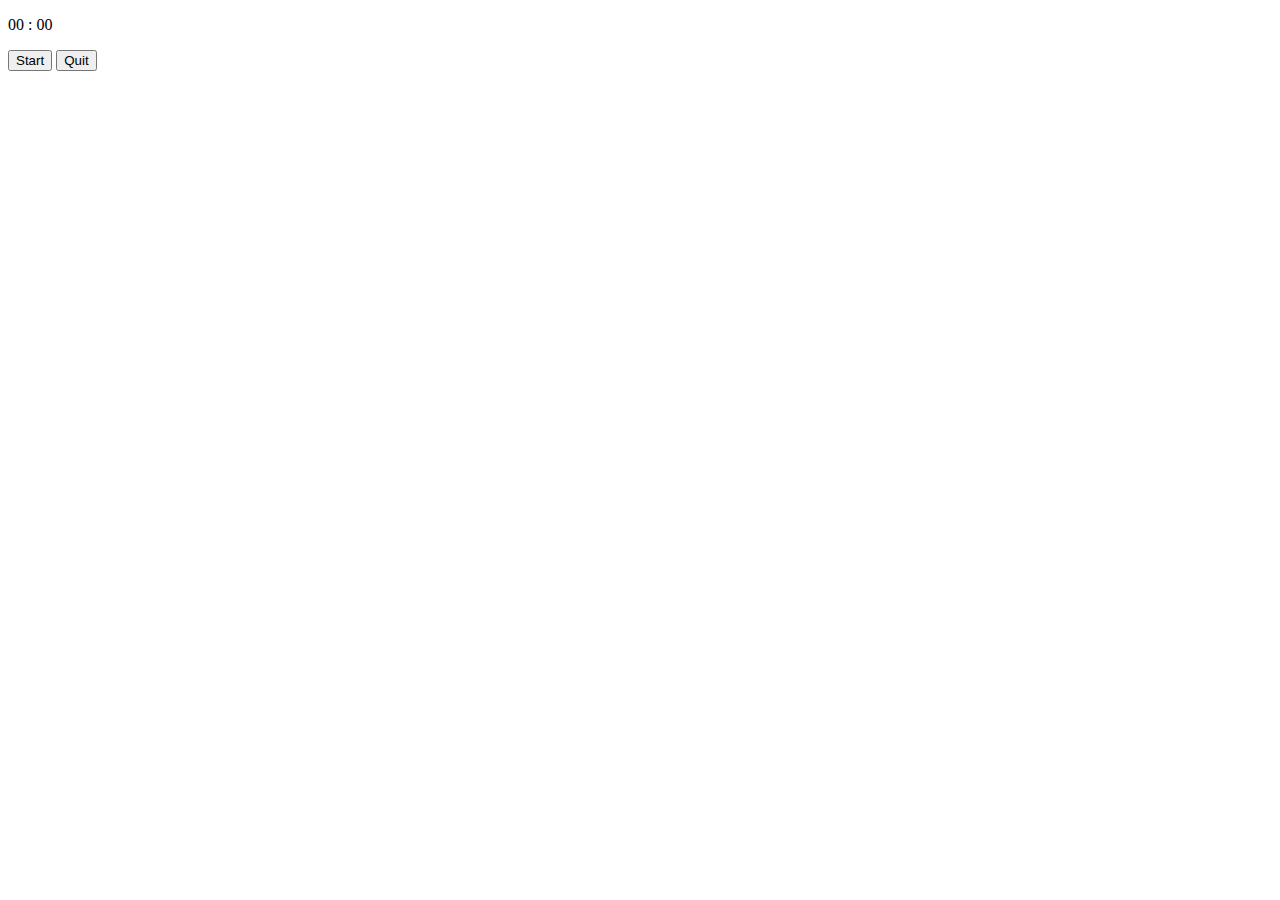
==== index.html @ 93803e43 "made timer and attached to social media blocker function" ====
<!DOCTYPE html>
<html lang="en">
  <head>
    <meta charset="UTF-8" />
    <meta http-equiv="X-UA-Compatible" content="IE=edge" />
    <meta name="viewport" content="width=device-width, initial-scale=1.0" />
    <title>Document</title>
  </head>
  <body>
    <main>
      <section class="timer">
        <p class="clock">
          <span id="minutes">00</span> : <span id="seconds">00</span>
        </p>
        <button id="start-stop">Start</button>
        <button id="quit">Quit</button>
      </section>
    </main>
    <script src="index.js"></script>
  </body>
</html>
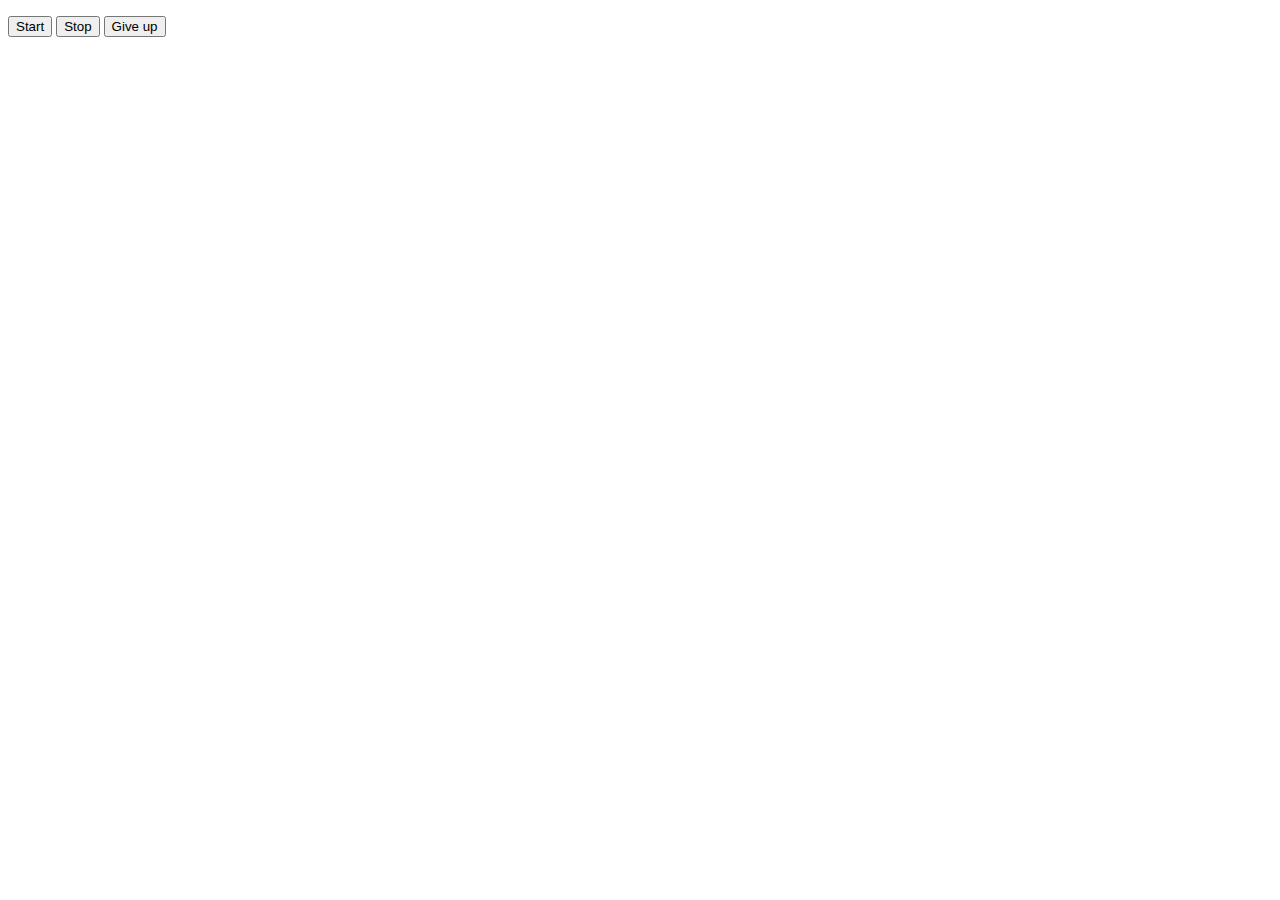
==== commit 3a47a4b4: "redid the entire timer function, incorporated internal storage, and should now work, need to add ref" ====
--- a/index.html
+++ b/index.html
@@ -4,16 +4,16 @@
     <meta charset="UTF-8" />
     <meta http-equiv="X-UA-Compatible" content="IE=edge" />
     <meta name="viewport" content="width=device-width, initial-scale=1.0" />
-    <title>Document</title>
+    <link rel="stylesheet" href="styles.css" />
+    <title>DanPom - Pomodoro App</title>
   </head>
   <body>
     <main>
       <section class="timer">
-        <p class="clock">
-          <span id="minutes">00</span> : <span id="seconds">00</span>
-        </p>
-        <button id="start-stop">Start</button>
-        <button id="quit">Quit</button>
+        <p id="timer"></p>
+        <button id="start-btn">Start</button>
+        <button id="stop-btn">Stop</button>
+        <button id="quit">Give up</button>
       </section>
     </main>
     <script src="index.js"></script>
--- a/styles.css
+++ b/styles.css
@@ -0,0 +1,5 @@
+body,
+main,
+section {
+  width: 300px;
+}
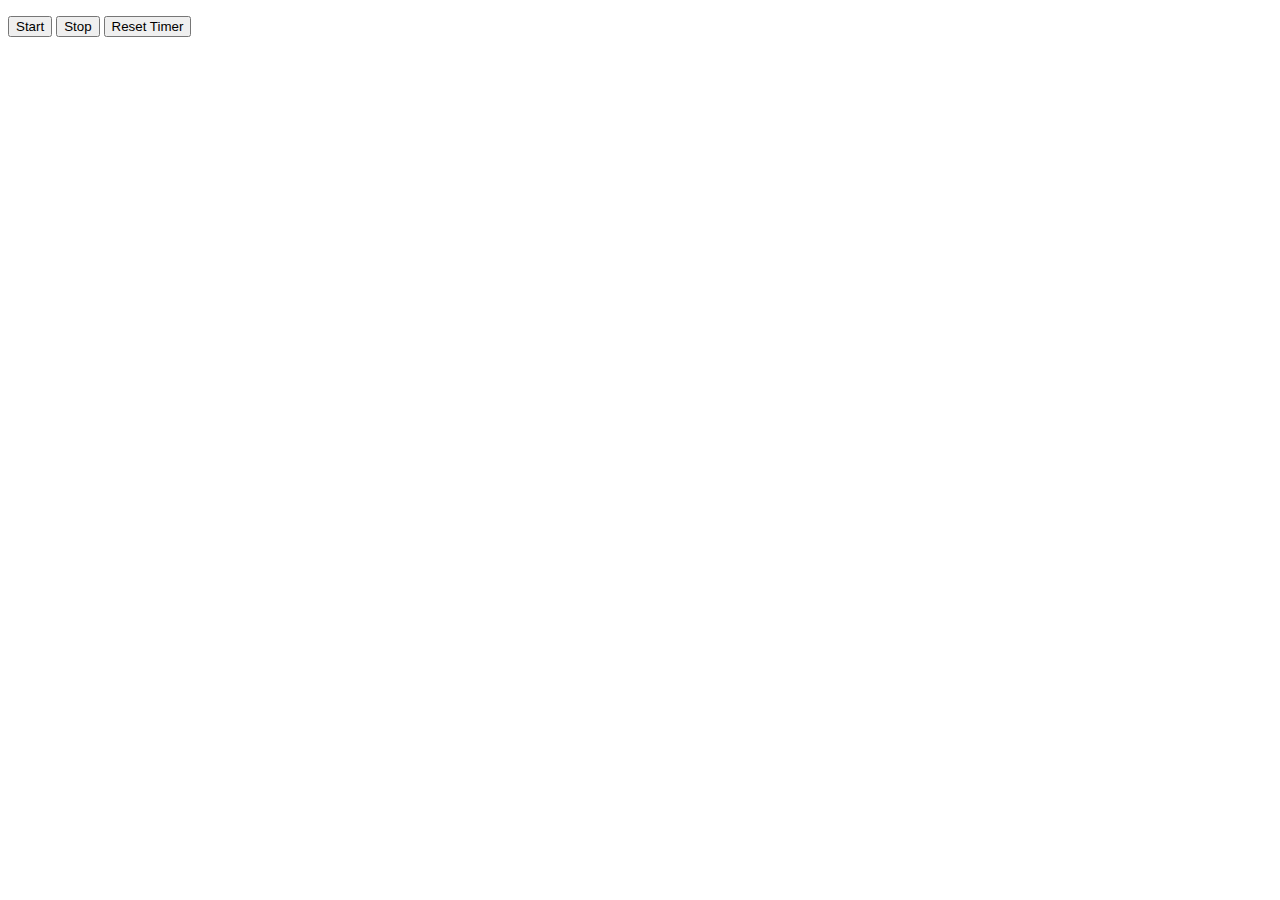
==== commit d9388e93: "needs polishing, but added basic template styling for options page and social media blocker page" ====
--- a/index.html
+++ b/index.html
@@ -13,7 +13,7 @@
         <p id="timer"></p>
         <button id="start-btn">Start</button>
         <button id="stop-btn">Stop</button>
-        <button id="quit">Give up</button>
+        <button id="quit">Reset Timer</button>
       </section>
     </main>
     <script src="index.js"></script>
